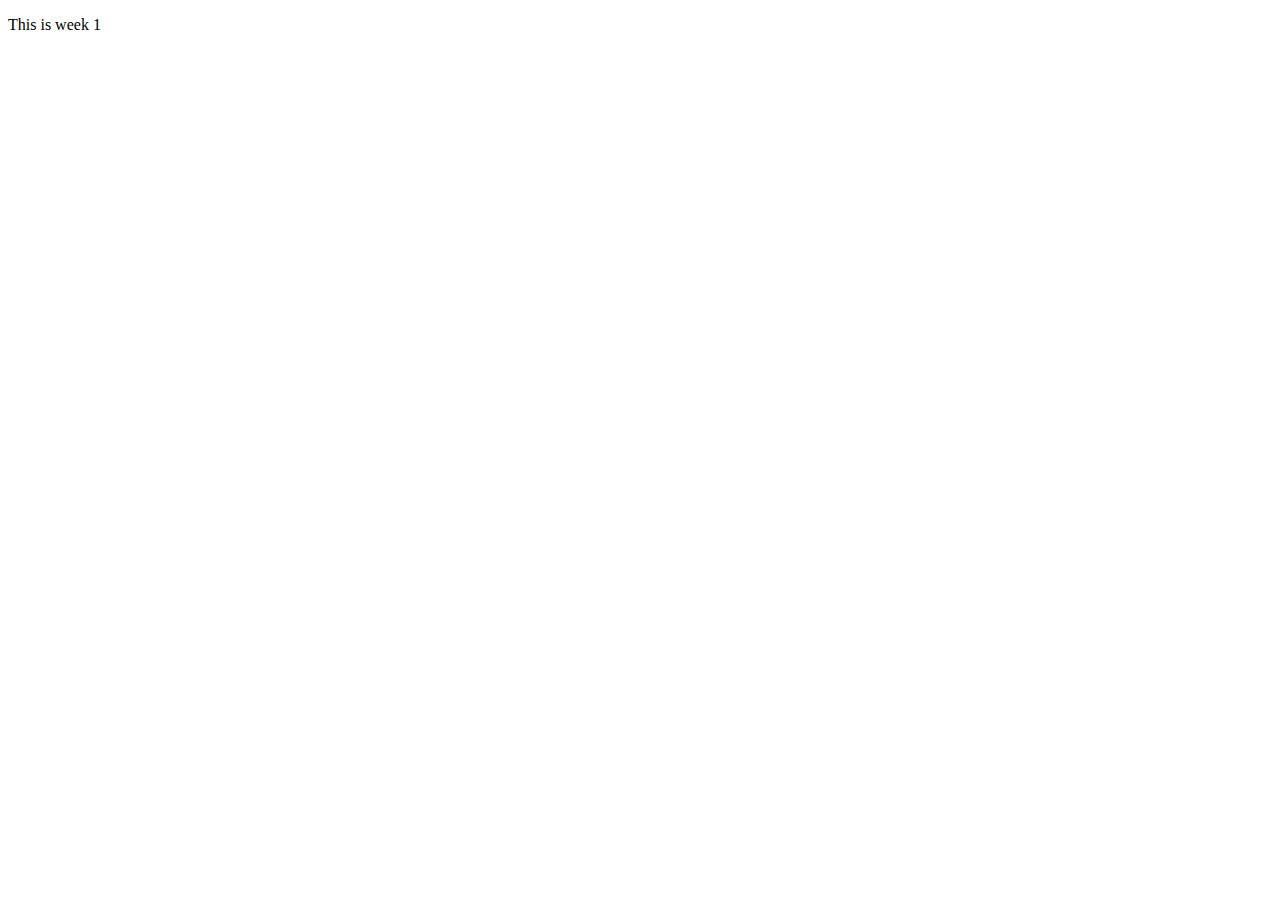
==== week1/index.html @ 95fa6269 "created js that creates li and a tag from an array" ====
<!DOCTYPE html>
<html lang="en">
<head>
    <meta charset="UTF-8">
    <meta http-equiv="X-UA-Compatible" content="IE=edge">
    <meta name="viewport" content="width=device-width, initial-scale=1.0">
    <title>Document</title>
</head>
<body>
    <p>This is week 1</p> 
</body>
</html>
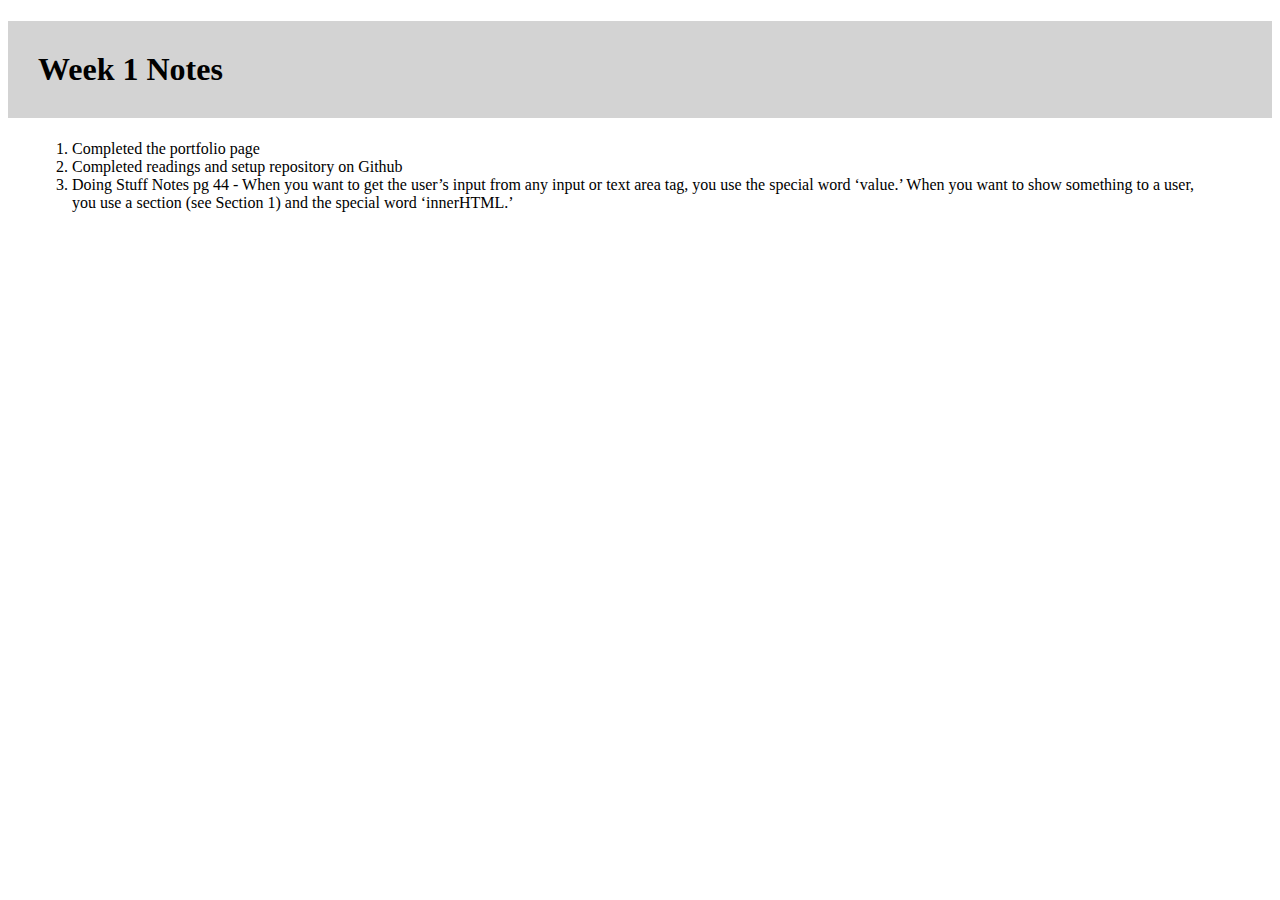
==== commit 5a8cfdb8: "added css" ====
--- a/week1/index.html
+++ b/week1/index.html
@@ -4,9 +4,19 @@
     <meta charset="UTF-8">
     <meta http-equiv="X-UA-Compatible" content="IE=edge">
     <meta name="viewport" content="width=device-width, initial-scale=1.0">
-    <title>Document</title>
+    <title>WDD 330 Portfolio</title>
+    <meta name="description" content="Work completed by Morgan Luke in WDD 230 Web Frontend Developement II Fall 2022">
+    <link type="text/css" rel="stylesheet" href="../css/base.css">
 </head>
 <body>
-    <p>This is week 1</p> 
+    <h1>Week 1 Notes</h1>
+    <ol>
+        <li>Completed the portfolio page</li>
+        <li>Completed readings and setup repository on Github</li>
+        <li>Doing Stuff Notes pg 44 - When you want to get the user’s input from any input or text area
+            tag, you use the special word ‘value.’ When you want to show
+            something to a user, you use a section (see Section 1) and the special
+            word ‘innerHTML.’</li>
+    </ol>
 </body>
 </html>--- a/css/base.css
+++ b/css/base.css
@@ -0,0 +1,13 @@
+body {
+    font-size: 16px;
+}
+
+h1 {
+    padding: 30px;
+    background-color: lightgrey;
+}
+
+ol {
+    padding: 0 3rem;
+    margin: 1rem;
+}